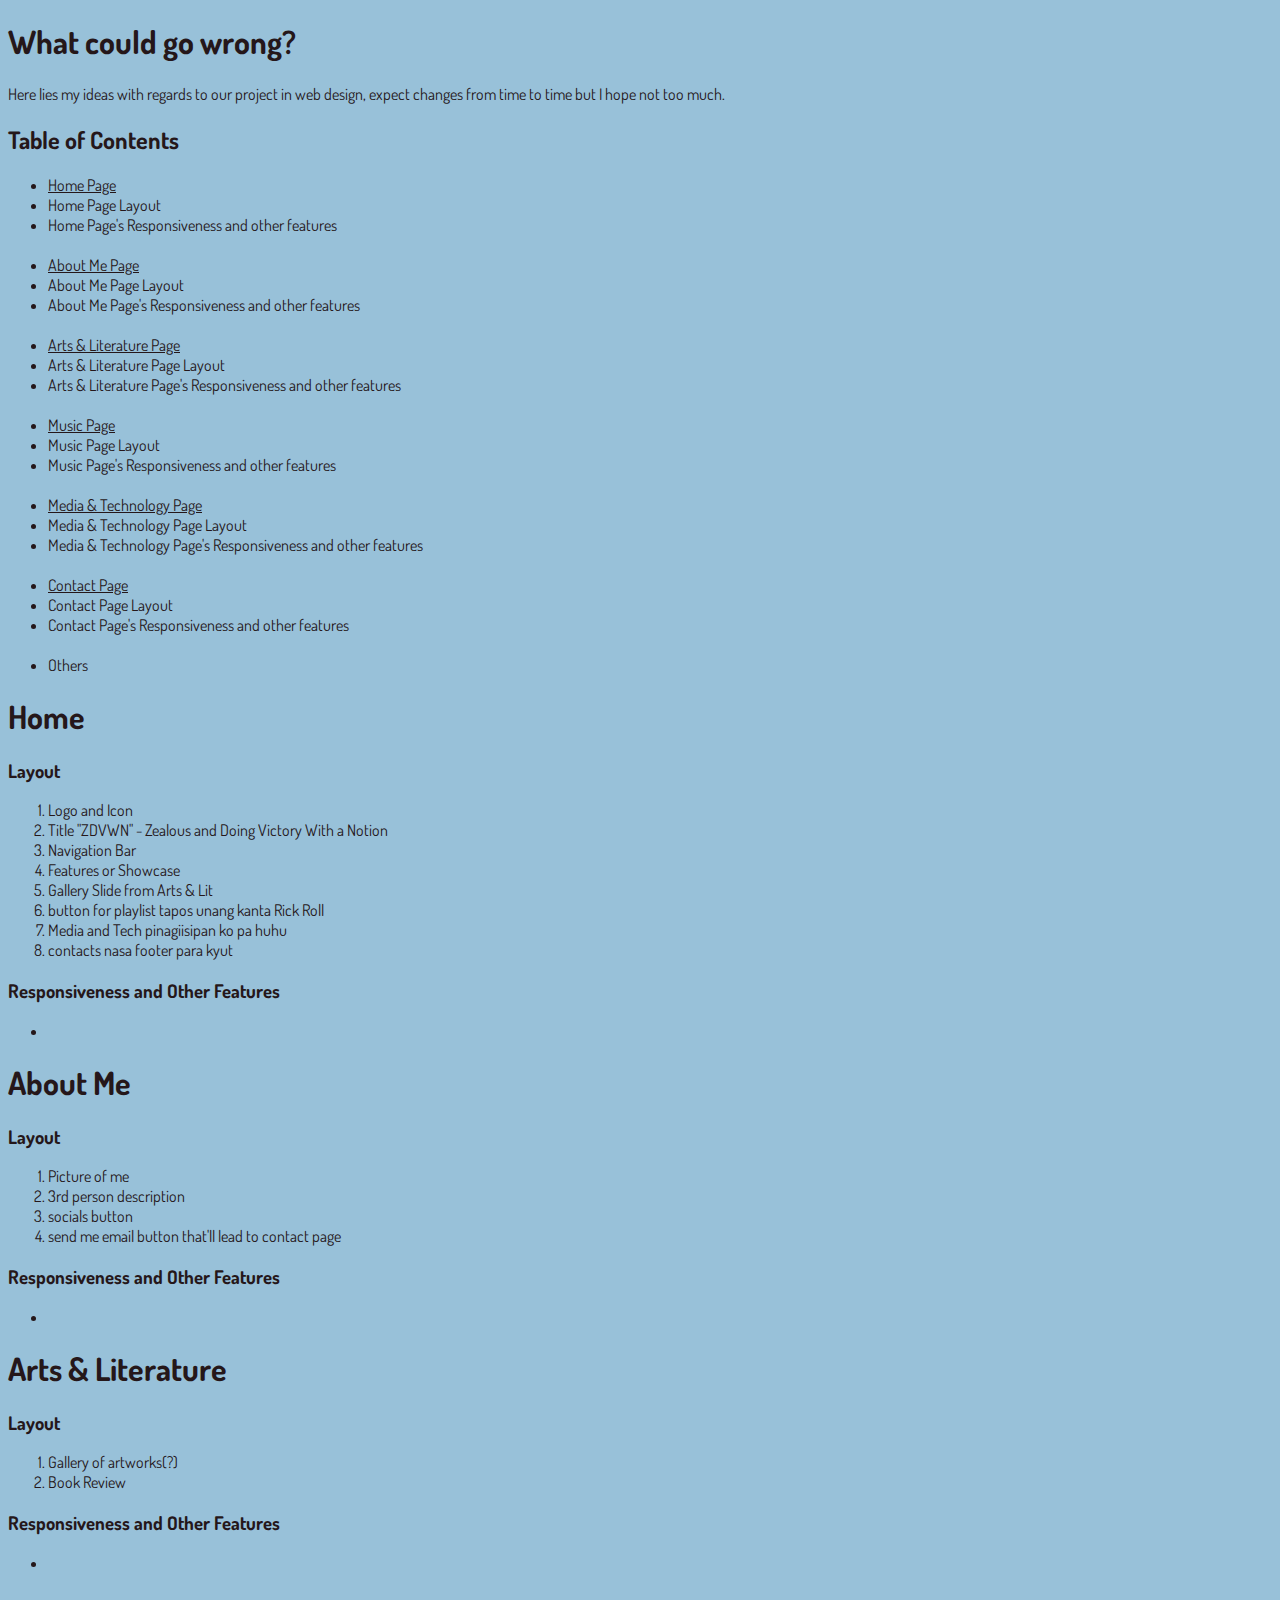
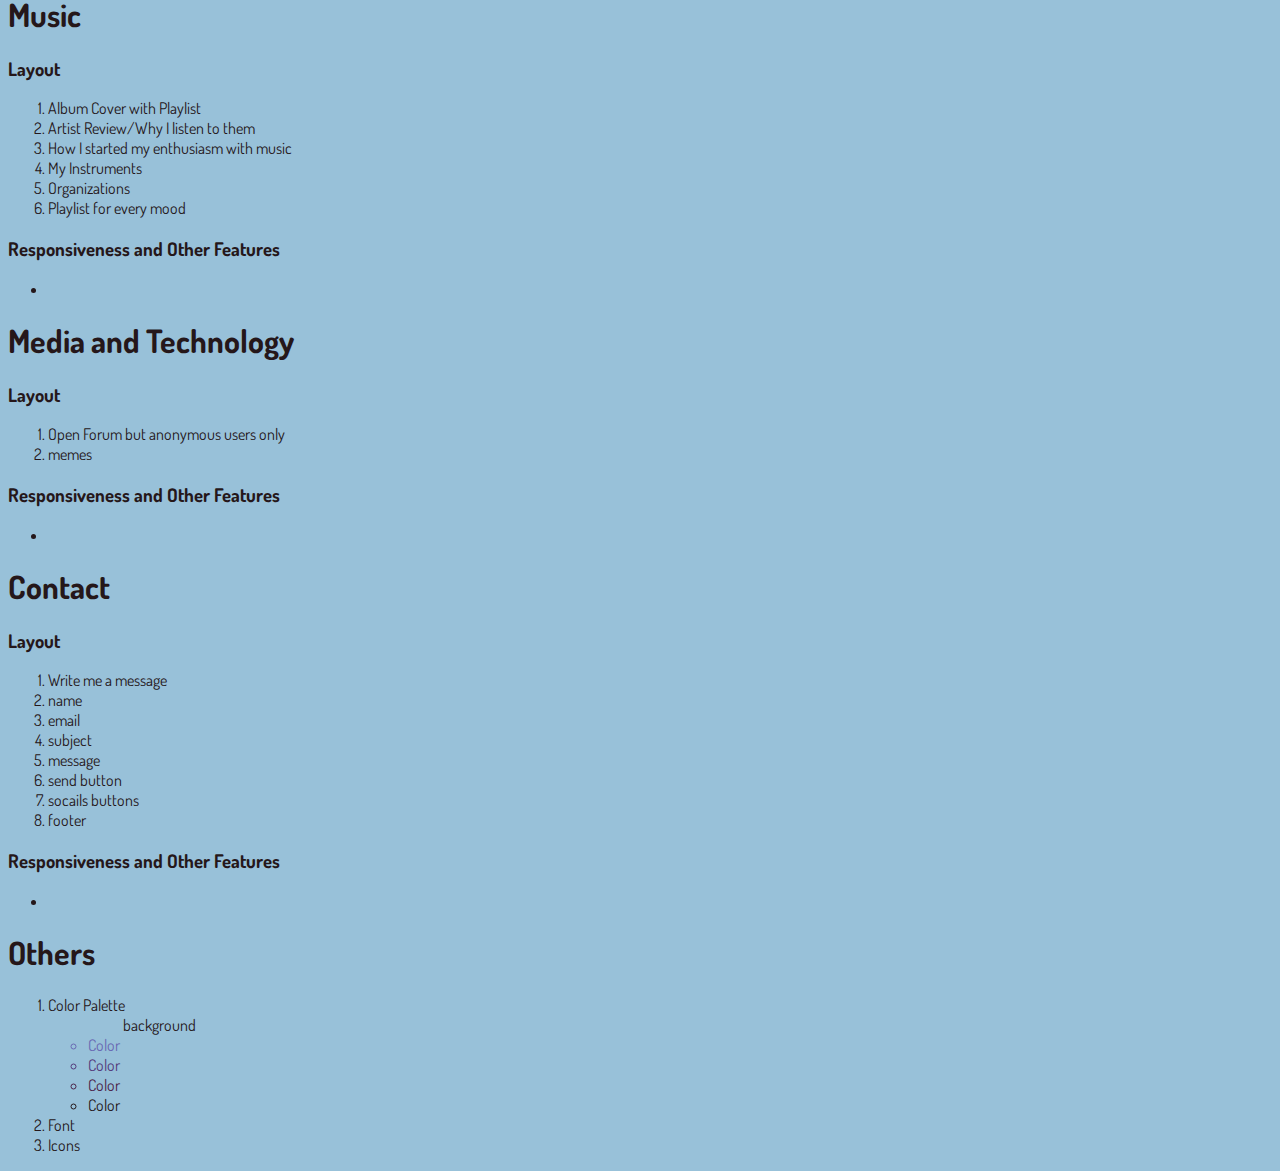
==== index.html @ 3120e5a7 "removed folders" ====
<!DOCTYPE html>
<html>
    <head>
        <meta charset="utf-8">
        <meta name="author" content="Aurora Zafra Bactol">
        <meta name="description" content="Here lies my ideas with regards to our project in web design, expect changes from time to time but I hope not too much.">
        <title>Portfolio Blueprint</title>

        <link rel="shortcut icon" href="img/favicon.ico" type="image/x-icon">
        <link rel="preconnect" href="https://fonts.googleapis.com">
        <link rel="preconnect" href="https://fonts.gstatic.com" crossorigin>
        <link href="https://fonts.googleapis.com/css2?family=Dosis:wght@300&display=swap" rel="stylesheet">
    </head>

    <body>
        <div>
            <h1>What could go wrong?</h1>
            <p>Here lies my ideas with regards to our project in web design, expect changes from time to time but I hope not too much.</p>
        </div>

        <div>
            <h2>Table of Contents</h2>
            <ul>
                <li> <a href="home.html">Home Page</a></li>
                <li>Home Page Layout</li>
                <li>Home Page's Responsiveness and other features</li>
                <br>
                <li> <a href="about.html">About Me Page</a></li>
                <li>About Me Page Layout</li>
                <li>About Me Page's Responsiveness and other features</li>
                <br>
                <li> <a href="artslit.html">Arts & Literature Page</a></li>
                <li>Arts & Literature Page Layout</li>
                <li>Arts & Literature Page's Responsiveness and other features</li>
                <br>
                <li> <a href="music.html">Music Page</a></li>
                <li>Music Page Layout</li>
                <li>Music Page's Responsiveness and other features</li>
                <br>
                <li> <a href="mediatech.html">Media & Technology Page</a></li>
                <li>Media & Technology Page Layout</li>
                <li>Media & Technology Page's Responsiveness and other features</li>
                <br>
                <li> <a href="contact.html">Contact Page</a></li>
                <li>Contact Page Layout</li>
                <li>Contact Page's Responsiveness and other features</li>
                <br>
                <li>Others</li>
            </ul>
        </div>

        <div>
            <h1>Home</h1>
            <h3>Layout</h3>
            <ol>
                <li>Logo and Icon</li>
                <li>Title "ZDVWN" - Zealous and Doing Victory With a Notion</li>
                <li>Navigation Bar</li>
                <li>Features or Showcase</li>
                <li>Gallery Slide from Arts & Lit</li>
                <li>button for playlist tapos unang kanta Rick Roll</li>
                <li>Media and Tech pinagiisipan ko pa huhu</li>
                <li>contacts nasa footer para kyut</li>
            </ol>
        <div>
            <h3>Responsiveness and Other Features</h3>
            <ul>
                <li></li>
            </ul>
        </div>

        <div>
            <h1>About Me</h1>
            <h3>Layout</h3>
            <ol>
                <li>Picture of me</li>
                <li>3rd person description</li>
                <li>socials button</li>
                <li>send me email button that'll lead to contact page</li>
            </ol>
        </div>
        <div>
            <h3>Responsiveness and Other Features</h3>
            <ul>
                <li></li>
            </ul>
        </div>

        <div>
            <h1>Arts & Literature</h1>
            <h3>Layout</h3>
            <ol>
                <li>Gallery of artworks(?)</li>
                <li>Book Review</li>
            </ol>
        </div>
        <div>
            <h3>Responsiveness and Other Features</h3>
            <ul>
                <li></li>
            </ul>
        </div>

        <div>
            <h1>Music</h1>
            <h3>Layout</h3>
            <ol>
                <li>Album Cover with Playlist</li>
                <li>Artist Review/Why I listen to them</li>
                <li>How I started my enthusiasm with music</li>
                <li>My Instruments</li>
                <li>Organizations</li>
                <li>Playlist for every mood</li>
            </ol>
        </div>
        <div>
            <h3>Responsiveness and Other Features</h3>
            <ul>
                <li></li>
            </ul>
        </div>

        <div>
            <h1>Media and Technology</h1>
            <h3>Layout</h3>
            <ol>
                <li>Open Forum but anonymous users only</li>
                <li>memes</li>
            </ol>
        </div>
        <div>
            <h3>Responsiveness and Other Features</h3>
            <ul>
                <li></li>
            </ul>
        </div>

        <div>
            <h1>Contact</h1>
            <h3>Layout</h3>
            <ol>
                <li>Write me a message</li>
                <li>name</li>
                <li>email</li>
                <li>subject</li>
                <li>message</li>
                <li>send button</li>
                <li>socails buttons</li>
                <li>footer</li>
            </ol>
        </div>
        <div>
            <h3>Responsiveness and Other Features</h3>
            <ul>
                <li></li>
            </ul>
        </div>

        <style>
            
            *{
                font-family: 'Dosis', sans-serif;

                background-color: #98C1D9;
                color: #25171A;
                text-align: justify;
            }

        </style>

        <div>
            <h1>Others</h1>
            <ol>
                <li>Color Palette</li>
                    <ul>
                        <li style = "color:#98C1D9">Color <span>background</span></li>
                        <li style = "color:#6969B3">Color</li>
                        <li style = "color:#533A7B">Color</li>
                        <li style = "color:#4B244A">Color</li>
                        <li style = "color:#25171A">Color</li>
                    </ul>
                <li>Font</li>
                <li>Icons</li>
            </ol>
        </div>
    </body>

</html>
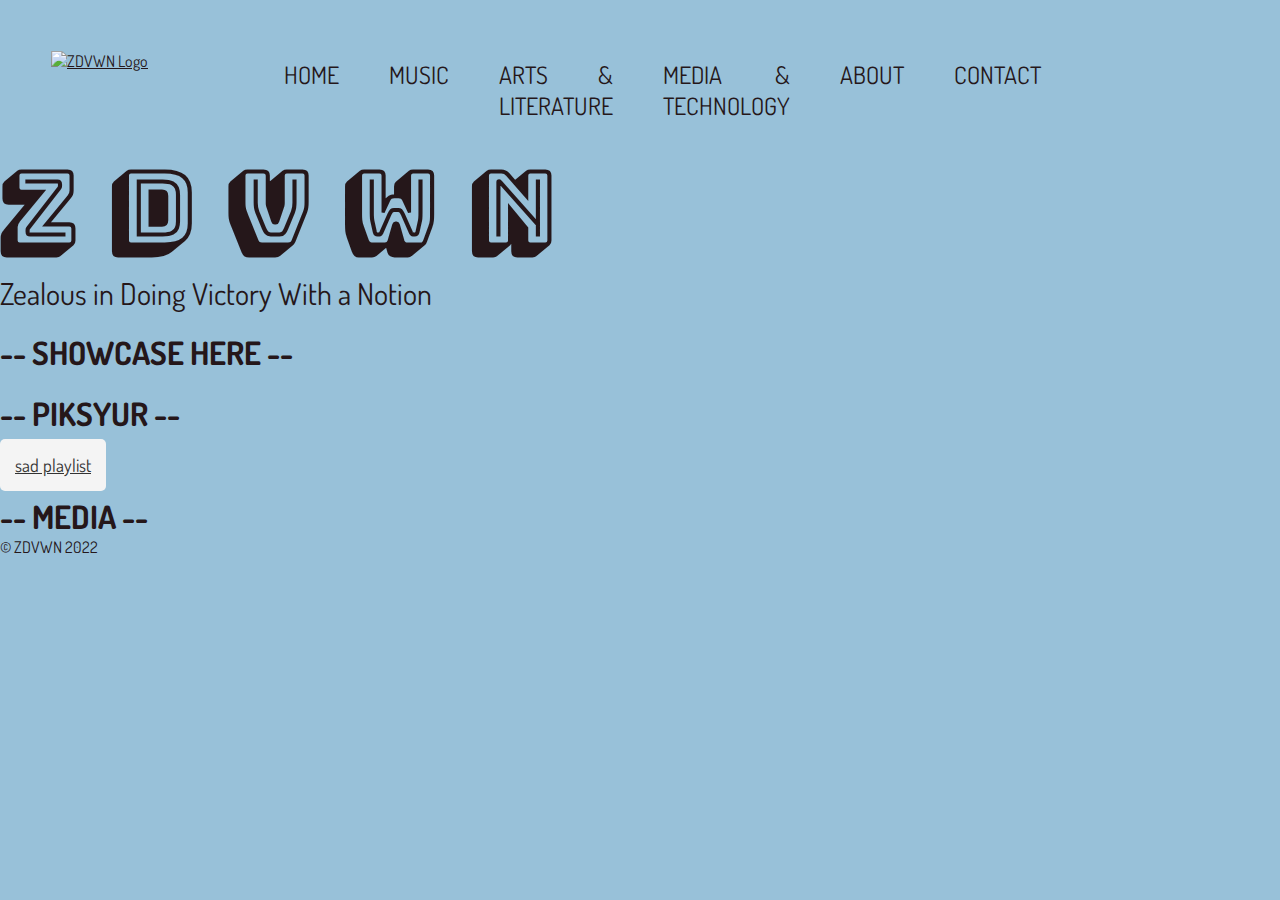
==== commit 1eaa7e81: "updated home page and added css file" ====
--- a/index.html
+++ b/index.html
@@ -3,187 +3,91 @@
     <head>
         <meta charset="utf-8">
         <meta name="author" content="Aurora Zafra Bactol">
-        <meta name="description" content="Here lies my ideas with regards to our project in web design, expect changes from time to time but I hope not too much.">
-        <title>Portfolio Blueprint</title>
+        <meta name="description" content="">
+        <title>Home</title>
 
         <link rel="shortcut icon" href="img/favicon.ico" type="image/x-icon">
         <link rel="preconnect" href="https://fonts.googleapis.com">
+        
         <link rel="preconnect" href="https://fonts.gstatic.com" crossorigin>
         <link href="https://fonts.googleapis.com/css2?family=Dosis:wght@300&display=swap" rel="stylesheet">
+        <link rel="stylesheet" href="/css/style.css">
+
+        <link rel="preconnect" href="https://fonts.googleapis.com">
+        <link rel="preconnect" href="https://fonts.gstatic.com" crossorigin>
+        <link href="https://fonts.googleapis.com/css2?family=Bungee+Shade&display=swap" rel="stylesheet">
+    
+        <script src="https://kit.fontawesome.com/a56c746dc1.js" crossorigin="anonymous"></script>
     </head>
 
+    <!-- NAVIGATION BAR -->
     <body>
+        <nav>
+            <a href="/index.html">
+                <img src="/img/AZ.gif" alt="ZDVWN Logo" class="logo container" width="100" height="100">
+                </a>
+            <div id="navbar" class="nav-container">    
+                <ul>
+                    <li><a href="/index.html">HOME</a></li>
+                    <li><a href="/pages/music.html">MUSIC</a></li>
+                    <li><a href="/pages/artslit.html">ARTS & LITERATURE</a></li>
+                    <li><a href="/pages/mediatech.html">MEDIA & TECHNOLOGY</a></li>
+                    <li><a href="/pages/about.html">ABOUT</a></li>
+                    <li><a href="/pages/contact.html">CONTACT</a></li>
+                </ul>
+            </div>
+        </nav>
+
+        <br>
+
+        <!-- TITLE -->
+        <div class="title">
+            <h1>Z D V W N</h1>
+            <p>Zealous in Doing Victory With a Notion</p>
+        </div>
+        
+        <br>
+        
+        <!-- SHOWCASE -->
         <div>
-            <h1>What could go wrong?</h1>
-            <p>Here lies my ideas with regards to our project in web design, expect changes from time to time but I hope not too much.</p>
+            <h1>-- SHOWCASE HERE --</h1>
         </div>
+        
+        <br>
 
+        <!-- GALLERY FROM ARTS & LIT -->
+        <div>    
+            <h1>-- PIKSYUR --</h1>
+        </div>
+        
+        <br>
+
+        <!-- BUTTON FOR PLAYLIST -->
+        <div>    
+            <a href="" class="btn btn-light">sad playlist</a>
+        </div>
+        
+        <br>
+
+        <!-- MEDIA & TECH FEATURE -->
         <div>
-            <h2>Table of Contents</h2>
+            <h1>-- MEDIA --</h1>
+        </div>
+    </body>
+        <!-- FOOTER -->
+
+    <footer>
+        <!-- Copyright -->
+        <p>&copy; ZDVWN 2022</p>
+
+        <!-- Socials -->
+        <div id="social">
             <ul>
-                <li> <a href="home.html">Home Page</a></li>
-                <li>Home Page Layout</li>
-                <li>Home Page's Responsiveness and other features</li>
-                <br>
-                <li> <a href="about.html">About Me Page</a></li>
-                <li>About Me Page Layout</li>
-                <li>About Me Page's Responsiveness and other features</li>
-                <br>
-                <li> <a href="artslit.html">Arts & Literature Page</a></li>
-                <li>Arts & Literature Page Layout</li>
-                <li>Arts & Literature Page's Responsiveness and other features</li>
-                <br>
-                <li> <a href="music.html">Music Page</a></li>
-                <li>Music Page Layout</li>
-                <li>Music Page's Responsiveness and other features</li>
-                <br>
-                <li> <a href="mediatech.html">Media & Technology Page</a></li>
-                <li>Media & Technology Page Layout</li>
-                <li>Media & Technology Page's Responsiveness and other features</li>
-                <br>
-                <li> <a href="contact.html">Contact Page</a></li>
-                <li>Contact Page Layout</li>
-                <li>Contact Page's Responsiveness and other features</li>
-                <br>
-                <li>Others</li>
+                <li><a href="https://www.facebook.com/" target="_blank"><i class="fa-brands fa-facebook-f"></i></li>
+                <li><a href="https://www.instagram.com/" target="_blank"><i class="fa-brands fa-instagram"></i></li>
+                <li><a href="https://twitter.com/home" target="_blank"><i class="fa-brands fa-twitter"></i></li>
+                <li><a href="https://www.youtube.com/" target="_blank"><i class="fa-brands fa-youtube"></i></li>
             </ul>
         </div>
-
-        <div>
-            <h1>Home</h1>
-            <h3>Layout</h3>
-            <ol>
-                <li>Logo and Icon</li>
-                <li>Title "ZDVWN" - Zealous and Doing Victory With a Notion</li>
-                <li>Navigation Bar</li>
-                <li>Features or Showcase</li>
-                <li>Gallery Slide from Arts & Lit</li>
-                <li>button for playlist tapos unang kanta Rick Roll</li>
-                <li>Media and Tech pinagiisipan ko pa huhu</li>
-                <li>contacts nasa footer para kyut</li>
-            </ol>
-        <div>
-            <h3>Responsiveness and Other Features</h3>
-            <ul>
-                <li></li>
-            </ul>
-        </div>
-
-        <div>
-            <h1>About Me</h1>
-            <h3>Layout</h3>
-            <ol>
-                <li>Picture of me</li>
-                <li>3rd person description</li>
-                <li>socials button</li>
-                <li>send me email button that'll lead to contact page</li>
-            </ol>
-        </div>
-        <div>
-            <h3>Responsiveness and Other Features</h3>
-            <ul>
-                <li></li>
-            </ul>
-        </div>
-
-        <div>
-            <h1>Arts & Literature</h1>
-            <h3>Layout</h3>
-            <ol>
-                <li>Gallery of artworks(?)</li>
-                <li>Book Review</li>
-            </ol>
-        </div>
-        <div>
-            <h3>Responsiveness and Other Features</h3>
-            <ul>
-                <li></li>
-            </ul>
-        </div>
-
-        <div>
-            <h1>Music</h1>
-            <h3>Layout</h3>
-            <ol>
-                <li>Album Cover with Playlist</li>
-                <li>Artist Review/Why I listen to them</li>
-                <li>How I started my enthusiasm with music</li>
-                <li>My Instruments</li>
-                <li>Organizations</li>
-                <li>Playlist for every mood</li>
-            </ol>
-        </div>
-        <div>
-            <h3>Responsiveness and Other Features</h3>
-            <ul>
-                <li></li>
-            </ul>
-        </div>
-
-        <div>
-            <h1>Media and Technology</h1>
-            <h3>Layout</h3>
-            <ol>
-                <li>Open Forum but anonymous users only</li>
-                <li>memes</li>
-            </ol>
-        </div>
-        <div>
-            <h3>Responsiveness and Other Features</h3>
-            <ul>
-                <li></li>
-            </ul>
-        </div>
-
-        <div>
-            <h1>Contact</h1>
-            <h3>Layout</h3>
-            <ol>
-                <li>Write me a message</li>
-                <li>name</li>
-                <li>email</li>
-                <li>subject</li>
-                <li>message</li>
-                <li>send button</li>
-                <li>socails buttons</li>
-                <li>footer</li>
-            </ol>
-        </div>
-        <div>
-            <h3>Responsiveness and Other Features</h3>
-            <ul>
-                <li></li>
-            </ul>
-        </div>
-
-        <style>
-            
-            *{
-                font-family: 'Dosis', sans-serif;
-
-                background-color: #98C1D9;
-                color: #25171A;
-                text-align: justify;
-            }
-
-        </style>
-
-        <div>
-            <h1>Others</h1>
-            <ol>
-                <li>Color Palette</li>
-                    <ul>
-                        <li style = "color:#98C1D9">Color <span>background</span></li>
-                        <li style = "color:#6969B3">Color</li>
-                        <li style = "color:#533A7B">Color</li>
-                        <li style = "color:#4B244A">Color</li>
-                        <li style = "color:#25171A">Color</li>
-                    </ul>
-                <li>Font</li>
-                <li>Icons</li>
-            </ol>
-        </div>
-    </body>
-
-</html>
-
+    </footer>
+    --- a/css/style.css
+++ b/css/style.css
@@ -0,0 +1,97 @@
+* {
+    margin: 0;
+    padding: 0;
+    box-sizing: border-box; 
+
+    font-family: 'Dosis', sans-serif;
+
+    background-color: #98C1D9;
+    color: #25171A;
+    text-align: justify;
+}
+
+.container {
+    margin: auto;
+    max-width: 500px;
+}
+/* Logo */
+.logo {
+    margin: 50px;
+}
+
+/* Navigation Bar */
+nav {
+    padding: 1px;
+    display: grid;
+    grid-template-columns: 1.5fr 1fr 1fr;
+
+    align-content: center;
+}
+
+.nav-container {
+    display: flex;
+    align-items: flex-end;
+    justify-content: space-between;                    
+}
+
+#navbar ul {
+    list-style: none;
+
+    display: flex;
+    flex-direction: row;
+}
+
+#navbar ul li {
+    padding-right: 50px;
+}
+
+#navbar ul li a {
+    text-decoration: none;
+    font-size: x-large;
+}
+
+#navbar ul li a:hover {
+    text-decoration: underline;
+    color: #533A7B;
+} 
+
+/* Title */
+
+.title h1{
+    font-family: 'Bungee Shade', cursive;
+    font-size: 100px;
+}
+
+.title p {
+    font-size: 30px;
+}
+
+/* Home */
+.btn {
+    font-size: 18px;
+    background: #333;
+    padding: 15px;
+    border-radius: 5px;    
+}
+
+.btn-light {
+    background: #f4f4f4;
+    color: #333;
+}
+
+/* Footer */
+#social ul {
+    list-style: none;
+
+    display: flex;
+    flex-direction: row;
+}
+
+#social ul li {
+    padding-right: 20px;
+}
+
+#social ul li a {
+    text-decoration: none;
+    font-size: x-large;
+}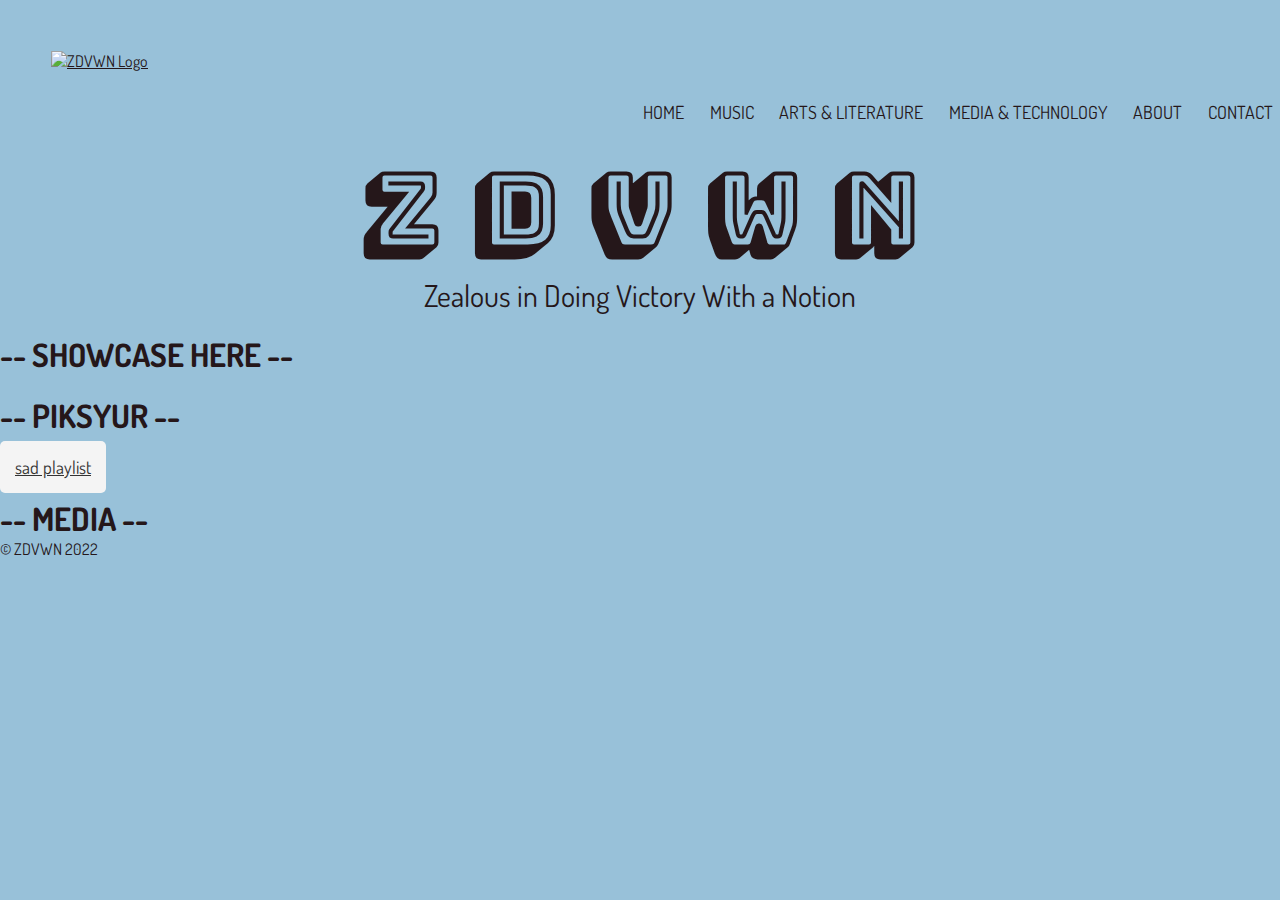
==== commit 39250354: "update" ====
--- a/index.html
+++ b/index.html
@@ -22,9 +22,9 @@
 
     <!-- NAVIGATION BAR -->
     <body>
-        <nav>
+        <nav class="container">
             <a href="/index.html">
-                <img src="/img/AZ.gif" alt="ZDVWN Logo" class="logo container" width="100" height="100">
+                <img src="/img/AZ.gif" alt="ZDVWN Logo" class="logo container">
                 </a>
             <div id="navbar" class="nav-container">    
                 <ul>
@@ -41,7 +41,7 @@
         <br>
 
         <!-- TITLE -->
-        <div class="title">
+        <div class="title container">
             <h1>Z D V W N</h1>
             <p>Zealous in Doing Victory With a Notion</p>
         </div>
@@ -49,28 +49,28 @@
         <br>
         
         <!-- SHOWCASE -->
-        <div>
+        <div class="container">
             <h1>-- SHOWCASE HERE --</h1>
         </div>
         
         <br>
 
         <!-- GALLERY FROM ARTS & LIT -->
-        <div>    
+        <div class="container">    
             <h1>-- PIKSYUR --</h1>
         </div>
         
         <br>
 
         <!-- BUTTON FOR PLAYLIST -->
-        <div>    
+        <div class="container">    
             <a href="" class="btn btn-light">sad playlist</a>
         </div>
         
         <br>
 
         <!-- MEDIA & TECH FEATURE -->
-        <div>
+        <div class="container">
             <h1>-- MEDIA --</h1>
         </div>
     </body>
--- a/css/style.css
+++ b/css/style.css
@@ -12,58 +12,55 @@
 
 .container {
     margin: auto;
-    max-width: 500px;
+    max-width: 1300px;
 }
 /* Logo */
 .logo {
     margin: 50px;
+    width: 100px;
+    height: 100px;
 }
 
 /* Navigation Bar */
 nav {
     padding: 1px;
     display: grid;
-    grid-template-columns: 1.5fr 1fr 1fr;
-
-    align-content: center;
-}
-
-.nav-container {
-    display: flex;
-    align-items: flex-end;
-    justify-content: space-between;                    
+    grid-template-columns: 1fr 1fr;
 }
 
 #navbar ul {
     list-style: none;
-
     display: flex;
     flex-direction: row;
+    justify-content: space-between;
 }
 
 #navbar ul li {
-    padding-right: 50px;
+    padding: 100px 6px 0px 3px;
 }
 
 #navbar ul li a {
     text-decoration: none;
-    font-size: x-large;
+    font-size: 18px;
+    text-align: center;
 }
 
 #navbar ul li a:hover {
     text-decoration: underline;
     color: #533A7B;
-} 
+}
 
 /* Title */
 
 .title h1{
     font-family: 'Bungee Shade', cursive;
     font-size: 100px;
+    text-align: center;
 }
 
 .title p {
     font-size: 30px;
+    text-align: center;
 }
 
 /* Home */
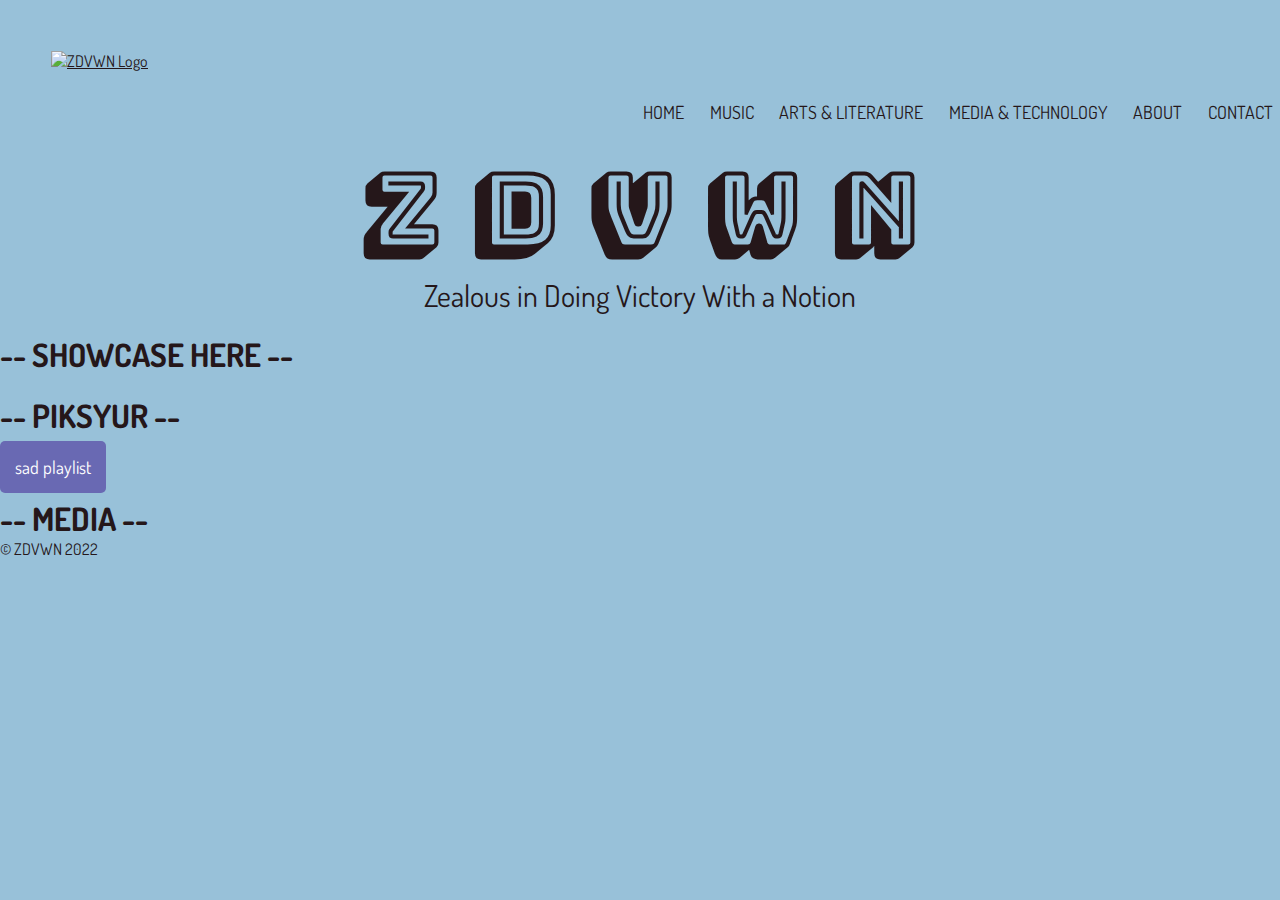
==== commit 57d9b2ff: "new update" ====
--- a/index.html
+++ b/index.html
@@ -4,7 +4,7 @@
         <meta charset="utf-8">
         <meta name="author" content="Aurora Zafra Bactol">
         <meta name="description" content="">
-        <title>Home</title>
+        <title>Home ♪ ZDVWN</title>
 
         <link rel="shortcut icon" href="img/favicon.ico" type="image/x-icon">
         <link rel="preconnect" href="https://fonts.googleapis.com">
@@ -26,7 +26,7 @@
             <a href="/index.html">
                 <img src="/img/AZ.gif" alt="ZDVWN Logo" class="logo container">
                 </a>
-            <div id="navbar" class="nav-container">    
+            <div class="navbar nav-container">    
                 <ul>
                     <li><a href="/index.html">HOME</a></li>
                     <li><a href="/pages/music.html">MUSIC</a></li>
@@ -76,17 +76,16 @@
     </body>
         <!-- FOOTER -->
 
-    <footer>
+    <footer class="container">
         <!-- Copyright -->
         <p>&copy; ZDVWN 2022</p>
 
         <!-- Socials -->
-        <div id="social">
+        <div class="social container">
             <ul>
-                <li><a href="https://www.facebook.com/" target="_blank"><i class="fa-brands fa-facebook-f"></i></li>
-                <li><a href="https://www.instagram.com/" target="_blank"><i class="fa-brands fa-instagram"></i></li>
-                <li><a href="https://twitter.com/home" target="_blank"><i class="fa-brands fa-twitter"></i></li>
-                <li><a href="https://www.youtube.com/" target="_blank"><i class="fa-brands fa-youtube"></i></li>
+                <li><a href="https://www.facebook.com/zafiedoo.21/" target="_blank"><i class="fa-brands fa-facebook-f"></i></li>
+                <li><a href="https://www.instagram.com/aurora___21/" target="_blank"><i class="fa-brands fa-instagram"></i></li>
+                <li><a href="https://twitter.com/skzafie_zaf" target="_blank"><i class="fa-brands fa-twitter"></i></li>
             </ul>
         </div>
     </footer>
--- a/css/style.css
+++ b/css/style.css
@@ -28,24 +28,24 @@
     grid-template-columns: 1fr 1fr;
 }
 
-#navbar ul {
+.navbar ul {
     list-style: none;
     display: flex;
     flex-direction: row;
     justify-content: space-between;
 }
 
-#navbar ul li {
+.navbar ul li {
     padding: 100px 6px 0px 3px;
 }
 
-#navbar ul li a {
+.navbar ul li a {
     text-decoration: none;
     font-size: 18px;
     text-align: center;
 }
 
-#navbar ul li a:hover {
+.navbar ul li a:hover {
     text-decoration: underline;
     color: #533A7B;
 }
@@ -66,29 +66,31 @@
 /* Home */
 .btn {
     font-size: 18px;
-    background: #333;
+    background: #6969B3; 
+    color: #fff;
     padding: 15px;
-    border-radius: 5px;    
+    border-radius: 5px;
+    text-decoration:none;   
 }
 
-.btn-light {
-    background: #f4f4f4;
-    color: #333;
+.btn-light:hover {
+    background: #533A7B;
+    color: #98C1D9;
 }
 
 /* Footer */
-#social ul {
+.social ul {
     list-style: none;
 
     display: flex;
     flex-direction: row;
 }
 
-#social ul li {
+.social ul li {
     padding-right: 20px;
 }
 
-#social ul li a {
+.social ul li a {
     text-decoration: none;
     font-size: x-large;
 }